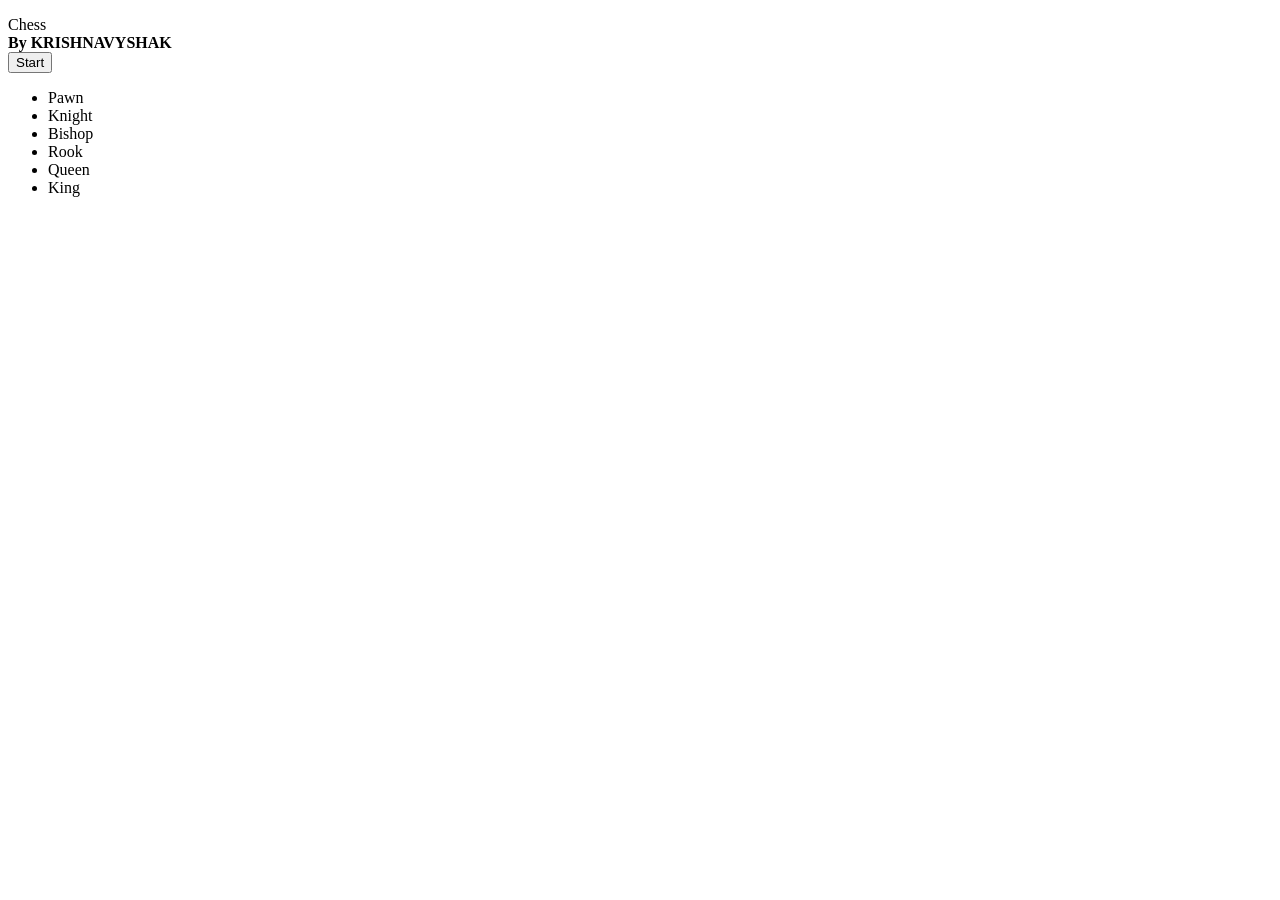
==== index.html @ 7b3ec6d7 "⭕ INDEX PAGE OF CHESS GAME ⭕ Main File" ====
<!doctype html>
	<html>
		<head>
			<title>Chess</title>
			<link rel=stylesheet type=text/css href=https://krishnavyshak-chess.netlify.app/freemium/css/style-chess.css>
		<body><form method="POST" data-netlify="true">
<script src="https://krishnavyshak-chess.netlify.app/freemium/js/index-chess.js"></script>
<div id="start"></div>
<p id="interface">Chess <br><b>By KRISHNAVYSHAK</b><br />
<input type="button" value="Start" class="but" onClick="run()"/></p>
<div id="menu"> <ul><li style='list-style-image:url(images/1.png);' onclick='pieceChoice("p")'>Pawn</li><li style='list-style-image:url(images/2.png);' onclick='pieceChoice("n")'>Knight</li><li style='list-style-image:url(images/3.png);' onclick='pieceChoice("b")'>Bishop</li><li style='list-style-image:url(images/4.png);' onclick='pieceChoice("r")'>Rook</li><li style='list-style-image:url(images/5.png);' onclick='pieceChoice("q")'>Queen</li><li style='list-style-image:url(images/6.png);'onclick='pieceChoice("k")'>King</li></ul></div>
</form>
</body>
</html>
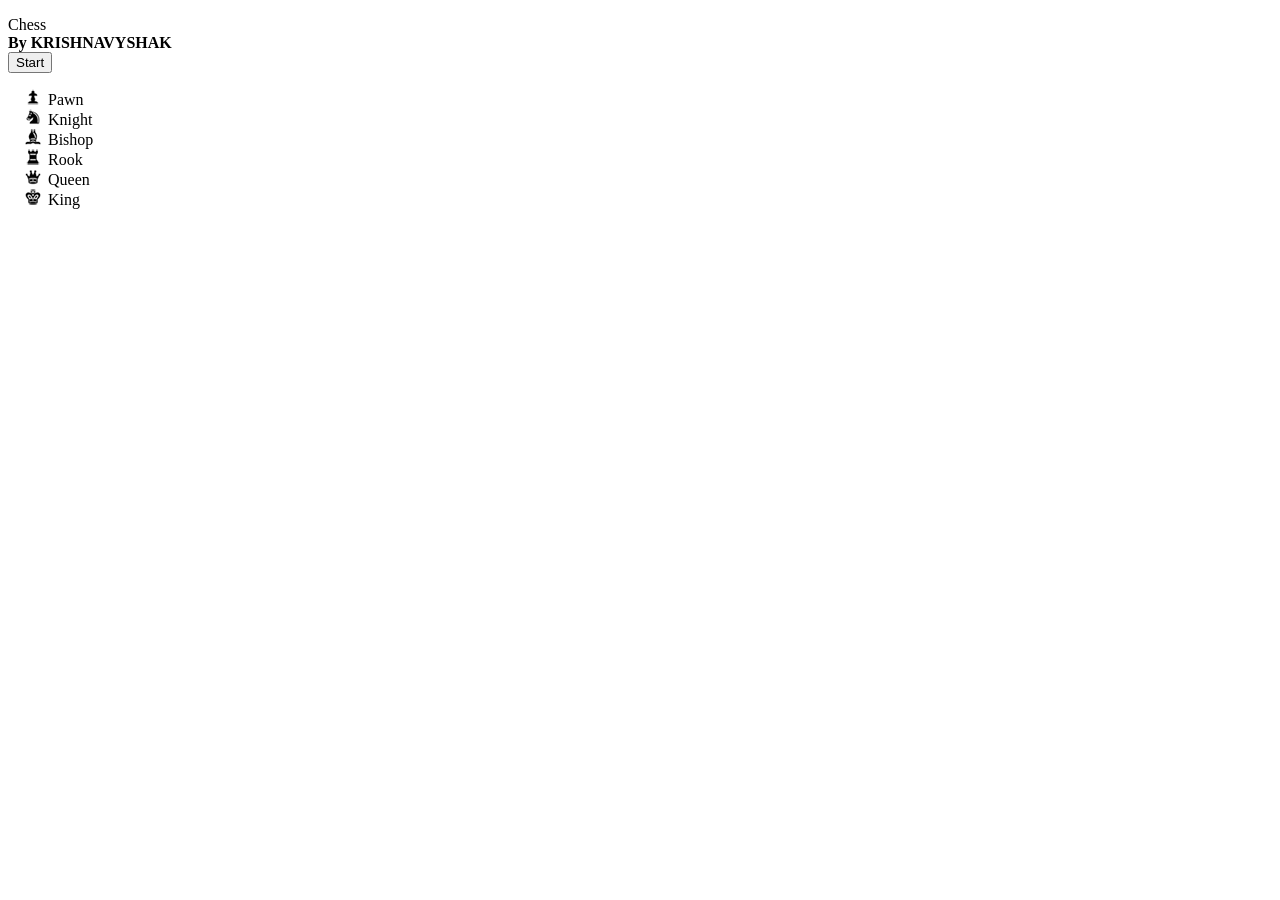
==== commit 379e41ee: "Update index.html" ====
--- a/index.html
+++ b/index.html
@@ -2,9 +2,9 @@
 	<html>
 		<head>
 			<title>Chess</title>
-			<link rel=stylesheet type=text/css href=https://krishnavyshak-chess.netlify.app/freemium/css/style-chess.css>
+			<link rel=stylesheet type=text/css href=https://krishnavyshak-chess.netlify.app/Assets/style.css>
 		<body><form method="POST" data-netlify="true">
-<script src="https://krishnavyshak-chess.netlify.app/freemium/js/index-chess.js"></script>
+<script src="https://krishnavyshak-chess.netlify.app/Assets/index.js"></script>
 <div id="start"></div>
 <p id="interface">Chess <br><b>By KRISHNAVYSHAK</b><br />
 <input type="button" value="Start" class="but" onClick="run()"/></p>
